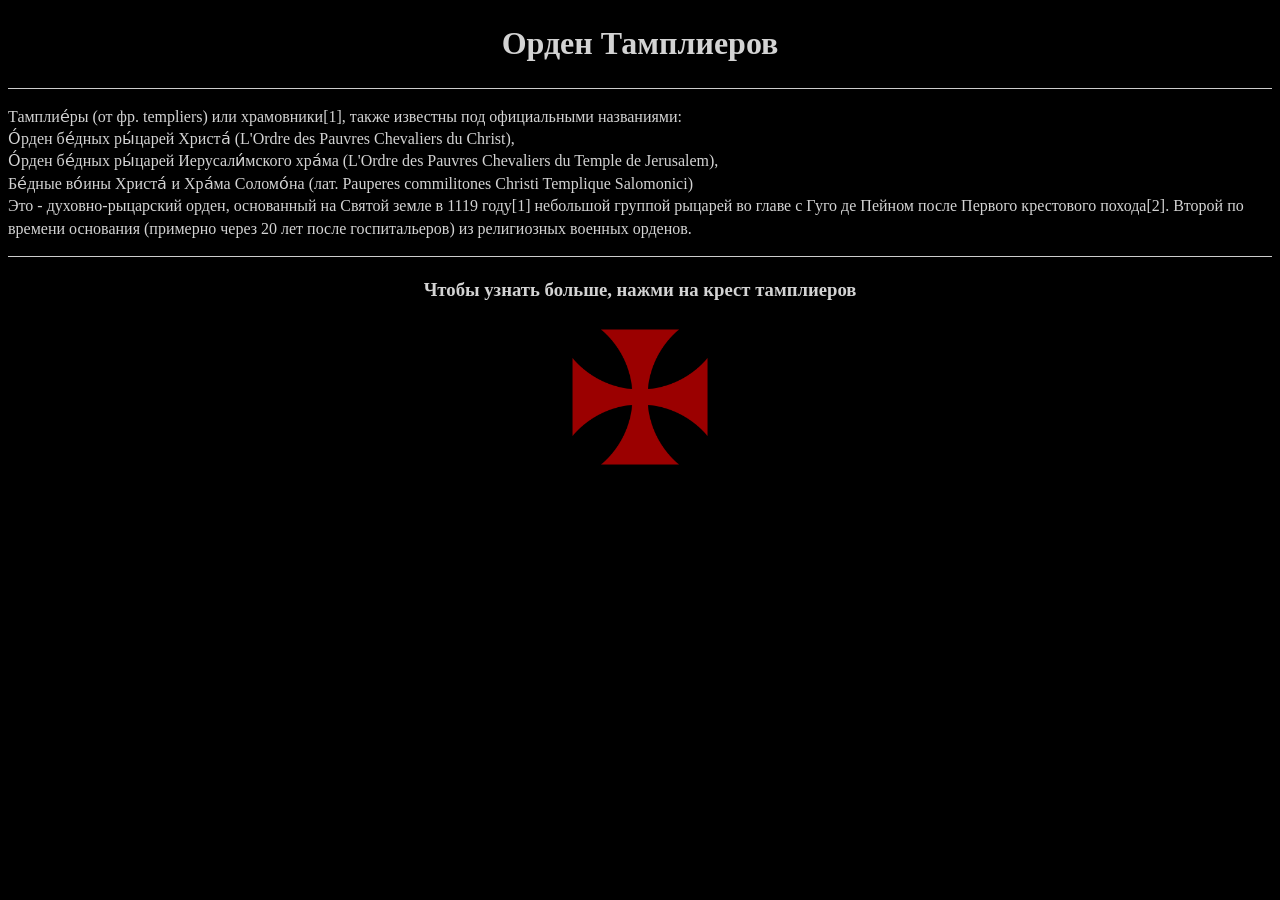
==== index.html @ 36c99329 "new" ====
<!doctype html>
<html class="no-js" lang="">

<head>
  <meta charset="utf-8">
  <meta name="viewport" content="width=device-width, initial-scale=1">
  <title></title>
  <link rel="stylesheet" href="css/style.css">
  <meta name="description" content="">

  <meta property="og:title" content="">
  <meta property="og:type" content="">
  <meta property="og:url" content="">
  <meta property="og:image" content="">
  <meta property="og:image:alt" content="">

  <link rel="icon" href="/favicon.ico" sizes="any">
  <link rel="icon" href="/icon.svg" type="image/svg+xml">
  <link rel="apple-touch-icon" href="icon.png">

  <link rel="manifest" href="site.webmanifest">
  <meta name="theme-color" content="#fafafa">
</head>

<body>

  <!-- Add your site or application content here -->
  <body bgcolor = 000000>
  <body text = #d3d3d3>
  <h1 align = "middle">Орден Тамплиеров</h1>
  <hr>
  <p align="left"> Тамплие́ры (от фр. templiers) или храмовники[1], также известны под официальными названиями:<br> О́рден бе́дных ры́царей Христа́ (L'Ordre des Pauvres Chevaliers du Christ),<br> О́рден бе́дных ры́царей Иерусали́мского хра́ма (L'Ordre des Pauvres Chevaliers du Temple de Jerusalem), <br>Бе́дные во́ины Христа́ и Хра́ма Соломо́на (лат. Pauperes commilitones Christi Templique Salomonici)<br> Это - духовно-рыцарский орден, основанный на Святой земле в 1119 году[1] небольшой группой рыцарей во главе с Гуго де Пейном после Первого крестового похода[2]. Второй по времени основания (примерно через 20 лет после госпитальеров) из религиозных военных орденов.</p>
  <script src="js/app.js"></script>
  <hr>
  <h3 align="middle"> Чтобы узнать больше, нажми на крест тамплиеров</h3>
  <center>

  <img src="cross.png" align = middle widht = 150 height = 150 usemap="#link">
    <map name="link">
    <area shape ="rect" coords="0,0,150,150" href = "page2.html">
    </map>
    </center>
</body>

</html>
---- css/style.css ----
/*! HTML5 Boilerplate v9.0.1 | MIT License | https://html5boilerplate.com/ */

/* main.css 3.0.0 | MIT License | https://github.com/h5bp/main.css#readme */
/*
 * What follows is the result of much research on cross-browser styling.
 * Credit left inline and big thanks to Nicolas Gallagher, Jonathan Neal,
 * Kroc Camen, and the H5BP dev community and team.
 */

/* ==========================================================================
   Base styles: opinionated defaults
   ========================================================================== */

html {
  color: #222;
  font-size: 1em;
  line-height: 1.4;
}

/*
 * Remove text-shadow in selection highlight:
 * https://twitter.com/miketaylr/status/12228805301
 *
 * Customize the background color to match your design.
 */

::-moz-selection {
  background: #b3d4fc;
  text-shadow: none;
}

::selection {
  background: #b3d4fc;
  text-shadow: none;
}

/*
 * A better looking default horizontal rule
 */

hr {
  display: block;
  height: 1px;
  border: 0;
  border-top: 1px solid #ccc;
  margin: 1em 0;
  padding: 0;
}

/*
 * Remove the gap between audio, canvas, iframes,
 * images, videos and the bottom of their containers:
 * https://github.com/h5bp/html5-boilerplate/issues/440
 */

audio,
canvas,
iframe,
img,
svg,
video {
  vertical-align: middle;
}

/*
 * Remove default fieldset styles.
 */

fieldset {
  border: 0;
  margin: 0;
  padding: 0;
}

/*
 * Allow only vertical resizing of textareas.
 */

textarea {
  resize: vertical;
}

/* ==========================================================================
   Author's custom styles
   ========================================================================== */

/* ==========================================================================
   Helper classes
   ========================================================================== */

/*
 * Hide visually and from screen readers
 */

.hidden,
[hidden] {
  display: none !important;
}

/*
 * Hide only visually, but have it available for screen readers:
 * https://snook.ca/archives/html_and_css/hiding-content-for-accessibility
 *
 * 1. For long content, line feeds are not interpreted as spaces and small width
 *    causes content to wrap 1 word per line:
 *    https://medium.com/@jessebeach/beware-smushed-off-screen-accessible-text-5952a4c2cbfe
 */

.visually-hidden {
  border: 0;
  clip: rect(0, 0, 0, 0);
  height: 1px;
  margin: -1px;
  overflow: hidden;
  padding: 0;
  position: absolute;
  white-space: nowrap;
  width: 1px;
  /* 1 */
}

/*
 * Extends the .visually-hidden class to allow the element
 * to be focusable when navigated to via the keyboard:
 * https://www.drupal.org/node/897638
 */

.visually-hidden.focusable:active,
.visually-hidden.focusable:focus {
  clip: auto;
  height: auto;
  margin: 0;
  overflow: visible;
  position: static;
  white-space: inherit;
  width: auto;
}

/*
 * Hide visually and from screen readers, but maintain layout
 */

.invisible {
  visibility: hidden;
}

/*
 * Clearfix: contain floats
 *
 * The use of `table` rather than `block` is only necessary if using
 * `::before` to contain the top-margins of child elements.
 */

.clearfix::before,
.clearfix::after {
  content: "";
  display: table;
}

.clearfix::after {
  clear: both;
}

/* ==========================================================================
   EXAMPLE Media Queries for Responsive Design.
   These examples override the primary ('mobile first') styles.
   Modify as content requires.
   ========================================================================== */

@media only screen and (min-width: 35em) {
  /* Style adjustments for viewports that meet the condition */
}

@media print,
  (-webkit-min-device-pixel-ratio: 1.25),
  (min-resolution: 1.25dppx),
  (min-resolution: 120dpi) {
  /* Style adjustments for high resolution devices */
}

/* ==========================================================================
   Print styles.
   Inlined to avoid the additional HTTP request:
   https://www.phpied.com/delay-loading-your-print-css/
   ========================================================================== */

@media print {
  *,
  *::before,
  *::after {
    background: #fff !important;
    color: #000 !important;
    /* Black prints faster */
    box-shadow: none !important;
    text-shadow: none !important;
  }

  a,
  a:visited {
    text-decoration: underline;
  }

  a[href]::after {
    content: " (" attr(href) ")";
  }

  abbr[title]::after {
    content: " (" attr(title) ")";
  }

  /*
   * Don't show links that are fragment identifiers,
   * or use the `javascript:` pseudo protocol
   */
  a[href^="#"]::after,
  a[href^="javascript:"]::after {
    content: "";
  }

  pre {
    white-space: pre-wrap !important;
  }

  pre,
  blockquote {
    border: 1px solid #999;
    page-break-inside: avoid;
  }

  tr,
  img {
    page-break-inside: avoid;
  }

  p,
  h2,
  h3 {
    orphans: 3;
    widows: 3;
  }

  h2,
  h3 {
    page-break-after: avoid;
  }
}
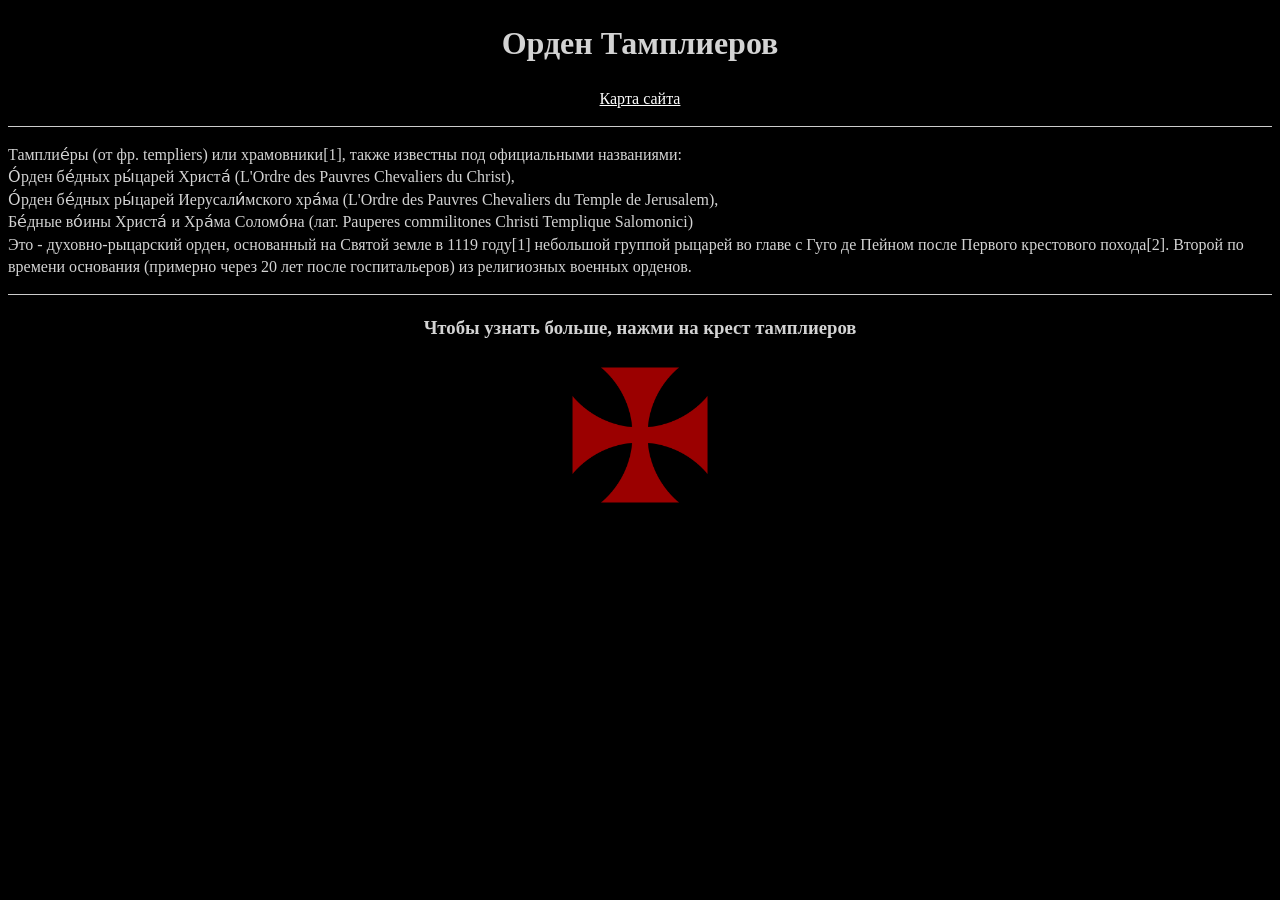
==== commit 6f57a746: "new" ====
--- a/index.html
+++ b/index.html
@@ -2,6 +2,7 @@
 <html class="no-js" lang="">
 
 <head>
+  <link rel="stylesheet" href="style.css">
   <meta charset="utf-8">
   <meta name="viewport" content="width=device-width, initial-scale=1">
   <title></title>
@@ -27,7 +28,14 @@
   <!-- Add your site or application content here -->
   <body bgcolor = 000000>
   <body text = #d3d3d3>
+  <div class="grad">
   <h1 align = "middle">Орден Тамплиеров</h1>
+    </div>
+  <div class="links"
+  <p align ="middle">
+    <a href="map.html"> Карта сайта</a>
+    </div>
+  </p>
   <hr>
   <p align="left"> Тамплие́ры (от фр. templiers) или храмовники[1], также известны под официальными названиями:<br> О́рден бе́дных ры́царей Христа́ (L'Ordre des Pauvres Chevaliers du Christ),<br> О́рден бе́дных ры́царей Иерусали́мского хра́ма (L'Ordre des Pauvres Chevaliers du Temple de Jerusalem), <br>Бе́дные во́ины Христа́ и Хра́ма Соломо́на (лат. Pauperes commilitones Christi Templique Salomonici)<br> Это - духовно-рыцарский орден, основанный на Святой земле в 1119 году[1] небольшой группой рыцарей во главе с Гуго де Пейном после Первого крестового похода[2]. Второй по времени основания (примерно через 20 лет после госпитальеров) из религиозных военных орденов.</p>
   <script src="js/app.js"></script>
--- a/style.css
+++ b/style.css
@@ -0,0 +1,17 @@
+.links a
+{
+  color:white;
+}
+.links a:hover
+{
+  text-decoration: none;
+  color:#FFFAC0;
+  background: red;
+}
+.grad {
+  animation: colorChange 5s infinite alternate;
+}
+@keyframes colorChange {
+  0% { color:white; }
+  100% { color:#ff0000; }
+}
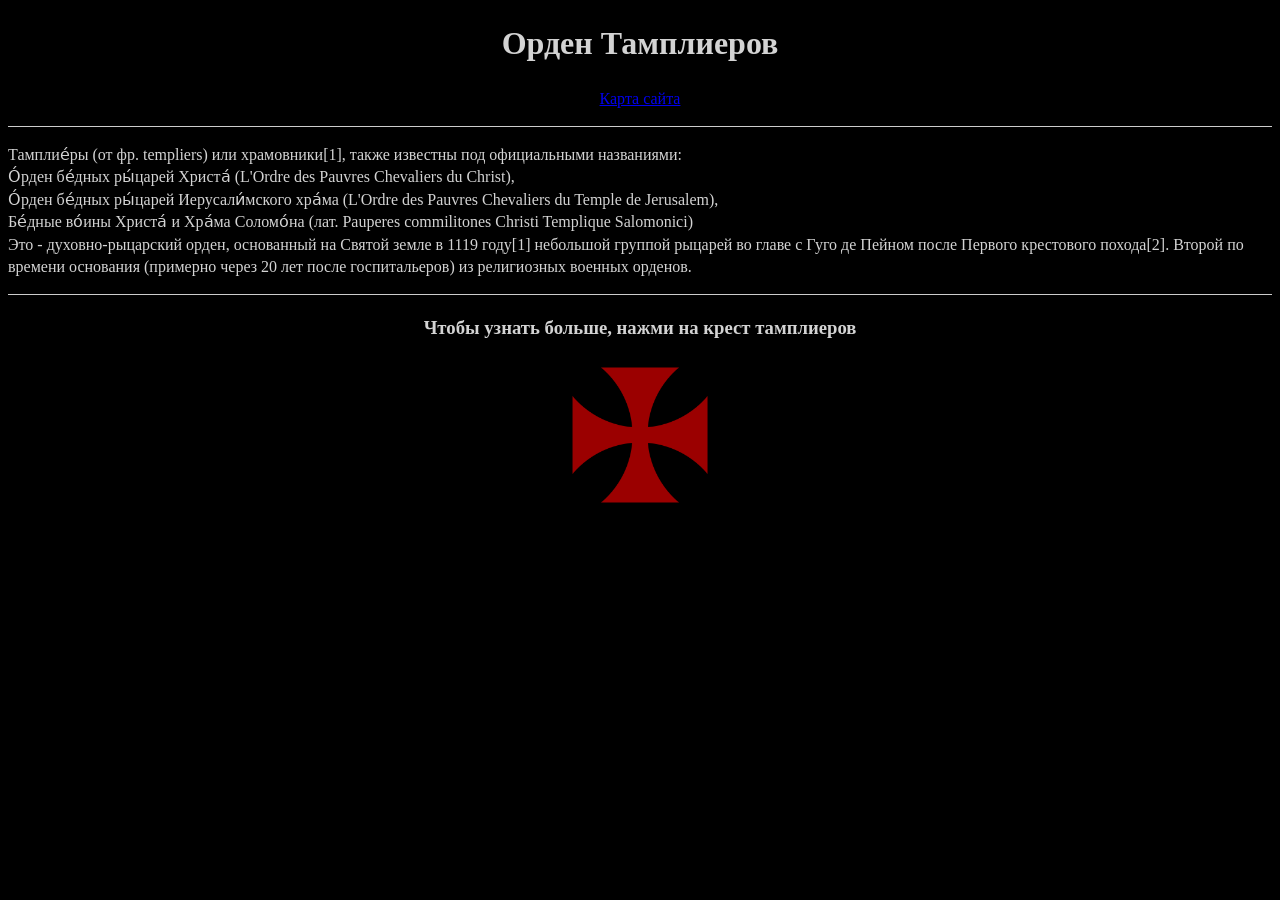
==== commit f9cb5f35: "new" ====
--- a/index.html
+++ b/index.html
@@ -2,7 +2,6 @@
 <html class="no-js" lang="">
 
 <head>
-  <link rel="stylesheet" href="style.css">
   <meta charset="utf-8">
   <meta name="viewport" content="width=device-width, initial-scale=1">
   <title></title>
@@ -15,9 +14,9 @@
   <meta property="og:image" content="">
   <meta property="og:image:alt" content="">
 
-  <link rel="icon" href="/favicon.ico" sizes="any">
-  <link rel="icon" href="/icon.svg" type="image/svg+xml">
-  <link rel="apple-touch-icon" href="icon.png">
+  <link rel="icon" href="/img/favicon.ico" sizes="any">
+  <link rel="icon" href="/img/icon.svg" type="image/svg+xml">
+  <link rel="apple-touch-icon" href="img/icon.png">
 
   <link rel="manifest" href="site.webmanifest">
   <meta name="theme-color" content="#fafafa">
@@ -43,7 +42,7 @@
   <h3 align="middle"> Чтобы узнать больше, нажми на крест тамплиеров</h3>
   <center>
 
-  <img src="cross.png" align = middle widht = 150 height = 150 usemap="#link">
+  <img src="img/cross.png" align = middle widht = 150 height = 150 usemap="#link">
     <map name="link">
     <area shape ="rect" coords="0,0,150,150" href = "page2.html">
     </map>
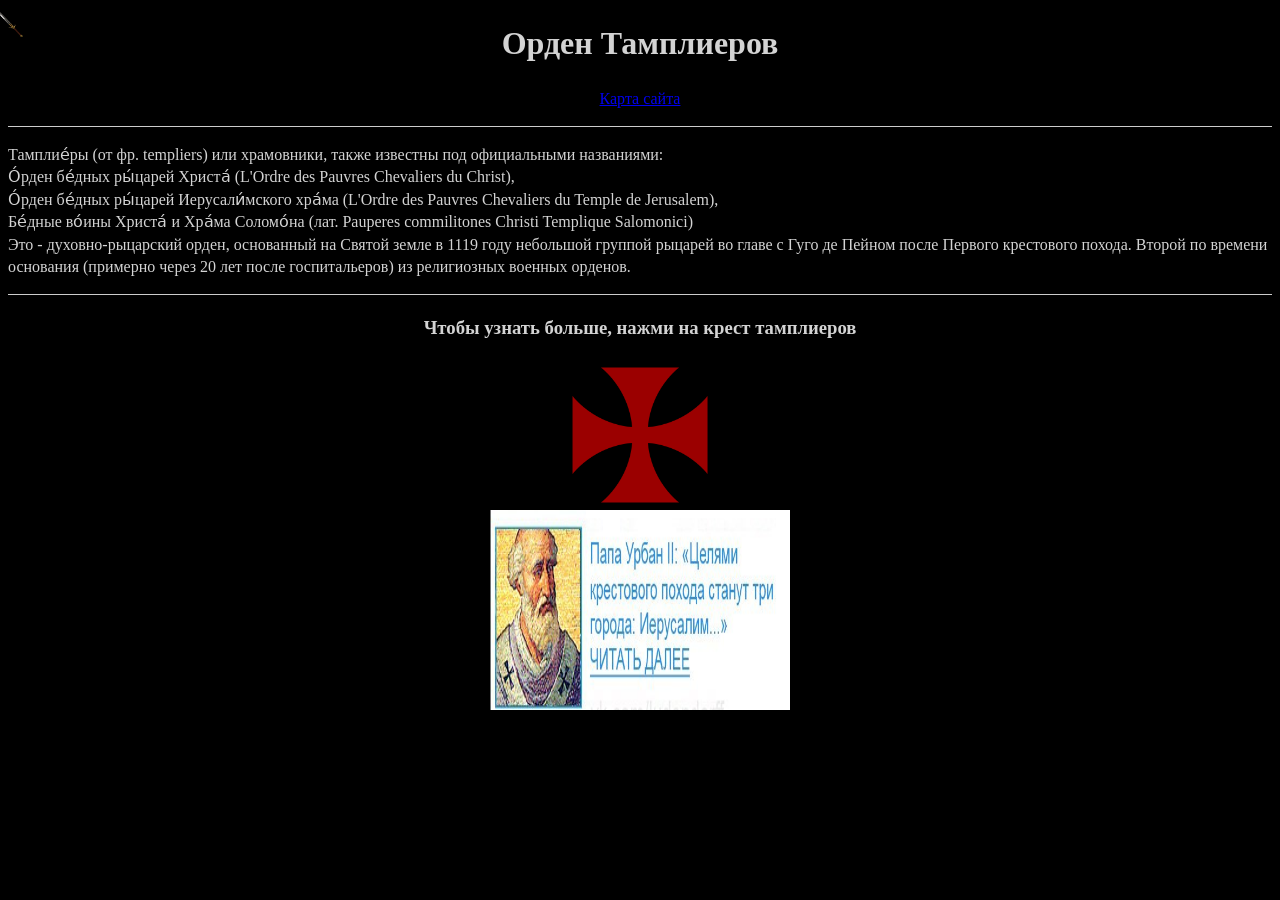
==== commit 47c18315: "new" ====
--- a/index.html
+++ b/index.html
@@ -1,10 +1,9 @@
 <!doctype html>
 <html class="no-js" lang="">
-
 <head>
   <meta charset="utf-8">
   <meta name="viewport" content="width=device-width, initial-scale=1">
-  <title></title>
+  <title>Орден Тамплиеров</title>
   <link rel="stylesheet" href="css/style.css">
   <meta name="description" content="">
 
@@ -20,33 +19,102 @@
 
   <link rel="manifest" href="site.webmanifest">
   <meta name="theme-color" content="#fafafa">
+
+  <style>
+    body {
+      cursor: none;
+      background-color: black;
+      color: #d3d3d3;
+    }
+    img{
+      cursor: none;
+    }
+      a{
+        cursor: none;
+      }
+      area{
+        cursor: none;
+      }
+    .custom-cursor {
+      position: absolute;
+      width: 32px;
+      height: 32px;
+      background: url('img/cursor.png') no-repeat center;
+      background-size: contain;
+      pointer-events: none;
+      transform: translate(-50%, -50%);
+    }
+  </style>
 </head>
 
 <body>
+<div class="custom-cursor"></div>
+<script>
+  document.addEventListener("DOMContentLoaded", function () {
+    const cursor = document.querySelector(".custom-cursor");
 
-  <!-- Add your site or application content here -->
-  <body bgcolor = 000000>
-  <body text = #d3d3d3>
-  <div class="grad">
-  <h1 align = "middle">Орден Тамплиеров</h1>
-    </div>
-  <div class="links"
-  <p align ="middle">
+    document.addEventListener("mousemove", (e) => {
+      cursor.style.left = `${e.pageX}px`;
+      cursor.style.top = `${e.pageY}px`;
+    });
+  });
+</script>
+<div class="grad">
+  <h1 align="middle">Орден Тамплиеров</h1>
+</div>
+
+<div class="links">
+  <p align="middle">
     <a href="map.html"> Карта сайта</a>
-    </div>
   </p>
-  <hr>
-  <p align="left"> Тамплие́ры (от фр. templiers) или храмовники[1], также известны под официальными названиями:<br> О́рден бе́дных ры́царей Христа́ (L'Ordre des Pauvres Chevaliers du Christ),<br> О́рден бе́дных ры́царей Иерусали́мского хра́ма (L'Ordre des Pauvres Chevaliers du Temple de Jerusalem), <br>Бе́дные во́ины Христа́ и Хра́ма Соломо́на (лат. Pauperes commilitones Christi Templique Salomonici)<br> Это - духовно-рыцарский орден, основанный на Святой земле в 1119 году[1] небольшой группой рыцарей во главе с Гуго де Пейном после Первого крестового похода[2]. Второй по времени основания (примерно через 20 лет после госпитальеров) из религиозных военных орденов.</p>
-  <script src="js/app.js"></script>
-  <hr>
-  <h3 align="middle"> Чтобы узнать больше, нажми на крест тамплиеров</h3>
-  <center>
+</div>
 
-  <img src="img/cross.png" align = middle widht = 150 height = 150 usemap="#link">
-    <map name="link">
-    <area shape ="rect" coords="0,0,150,150" href = "page2.html">
-    </map>
-    </center>
+<hr>
+
+<p align="left">
+  Тамплие́ры (от фр. templiers) или храмовники, также известны под официальными названиями:<br>
+  О́рден бе́дных ры́царей Христа́ (L'Ordre des Pauvres Chevaliers du Christ),<br>
+  О́рден бе́дных ры́царей Иерусали́мского хра́ма (L'Ordre des Pauvres Chevaliers du Temple de Jerusalem),<br>
+  Бе́дные во́ины Христа́ и Хра́ма Соломо́на (лат. Pauperes commilitones Christi Templique Salomonici)<br>
+  Это - духовно-рыцарский орден, основанный на Святой земле в 1119 году небольшой группой рыцарей во главе с Гуго де Пейном после Первого крестового похода. Второй по времени основания (примерно через 20 лет после госпитальеров) из религиозных военных орденов.
+</p>
+
+<script>
+  document.addEventListener("DOMContentLoaded", function () {
+    const cursor = document.querySelector(".custom-cursor");
+
+    document.addEventListener("mousemove", (e) => {
+      cursor.style.left = `${e.pageX}px`;
+      cursor.style.top = `${e.pageY}px`;
+    });
+  });
+</script>
+
+<hr>
+<h3 align="middle">Чтобы узнать больше, нажми на крест тамплиеров</h3>
+<center>
+  <img src="img/cross.png" width="150" height="150" usemap="#link">
+  <map name="link">
+    <area shape="rect" coords="0,0,150,150" href="page2.html">
+  </map>
+  <br>
+  <img id=ad src="img/reklama1.png" width="300" height="200">
+  <script>
+    document.addEventListener("DOMContentLoaded", function() {
+      const ad = document.getElementById('ad');
+      const ads = [
+        'img/reklama1.png',
+        'img/reklama2.png',
+        'img/reklama3.png',
+        'img/reklama4.png',
+        'img/reklama5.png',
+      ];
+      ad.onclick = function() {
+        const randomIndex = Math.floor(Math.random() * ads.length);
+        this.src = ads[randomIndex];
+      };
+    });
+    </script>
+</center>
 </body>
-
 </html>
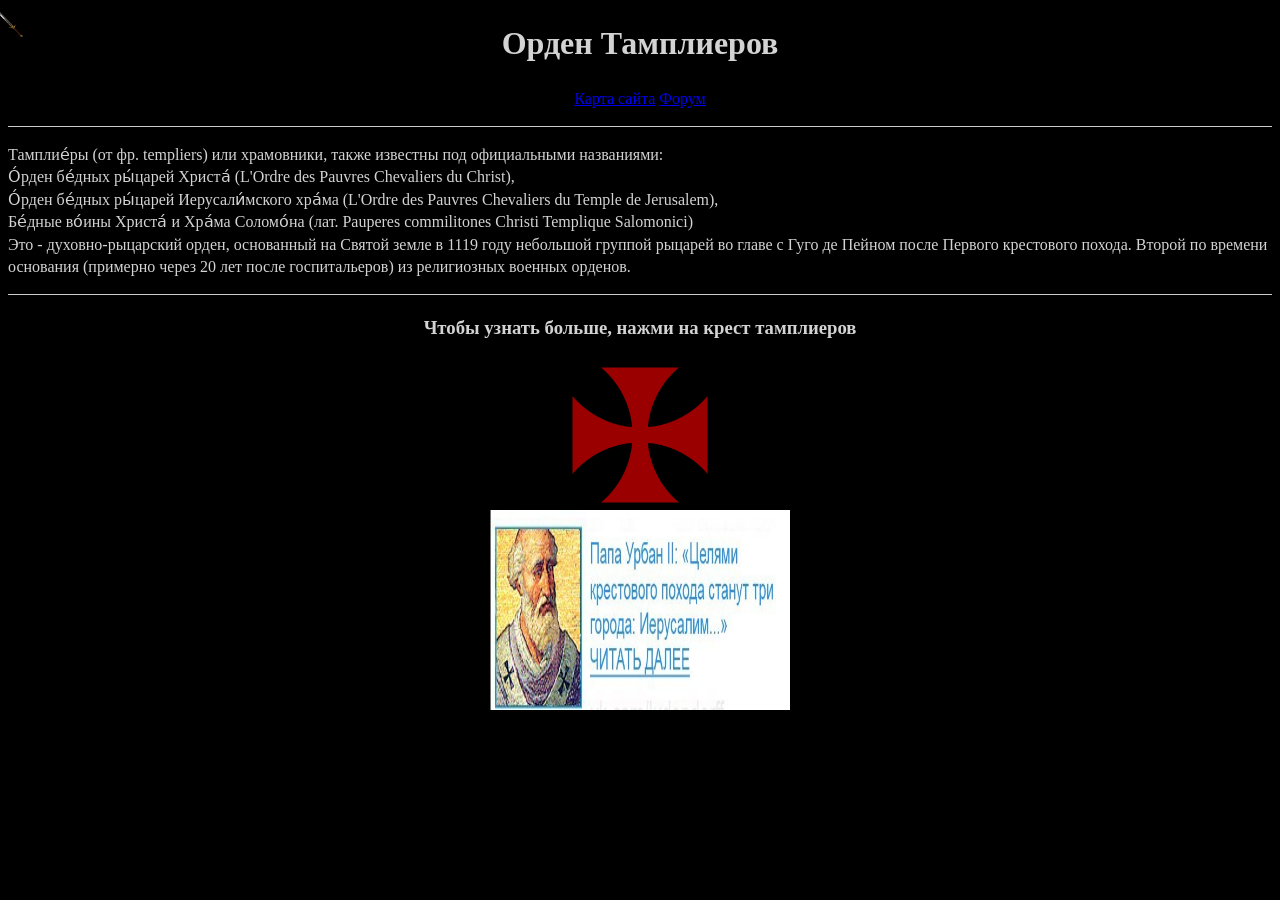
==== commit c3ec5174: "new" ====
--- a/index.html
+++ b/index.html
@@ -66,6 +66,7 @@
 <div class="links">
   <p align="middle">
     <a href="map.html"> Карта сайта</a>
+    <a href="forum.html"> Форум</a>
   </p>
 </div>
 
@@ -115,6 +116,8 @@
       };
     });
     </script>
+
+  <script src="js/app.js"></script>
 </center>
 </body>
 </html>
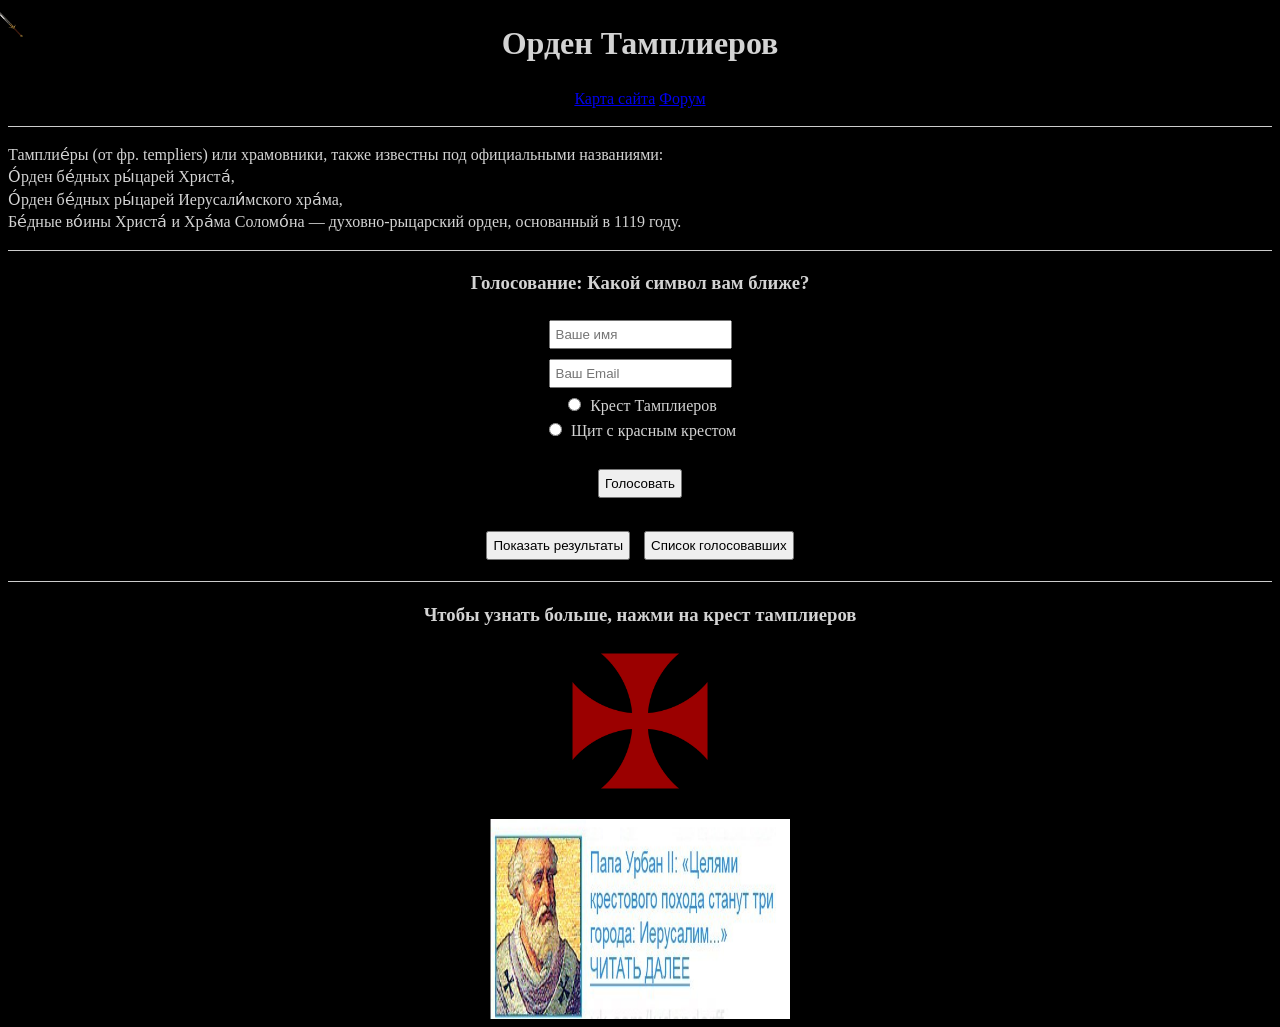
==== commit 9fbade99: "new" ====
--- a/index.html
+++ b/index.html
@@ -5,18 +5,12 @@
   <meta name="viewport" content="width=device-width, initial-scale=1">
   <title>Орден Тамплиеров</title>
   <link rel="stylesheet" href="css/style.css">
+  <script src="https://code.jquery.com/jquery-3.6.0.min.js"></script>
+
   <meta name="description" content="">
-
-  <meta property="og:title" content="">
-  <meta property="og:type" content="">
-  <meta property="og:url" content="">
-  <meta property="og:image" content="">
-  <meta property="og:image:alt" content="">
-
   <link rel="icon" href="/img/favicon.ico" sizes="any">
   <link rel="icon" href="/img/icon.svg" type="image/svg+xml">
   <link rel="apple-touch-icon" href="img/icon.png">
-
   <link rel="manifest" href="site.webmanifest">
   <meta name="theme-color" content="#fafafa">
 
@@ -26,15 +20,9 @@
       background-color: black;
       color: #d3d3d3;
     }
-    img{
+    img, a, area {
       cursor: none;
     }
-      a{
-        cursor: none;
-      }
-      area{
-        cursor: none;
-      }
     .custom-cursor {
       position: absolute;
       width: 32px;
@@ -44,6 +32,10 @@
       pointer-events: none;
       transform: translate(-50%, -50%);
     }
+    input, button {
+      margin: 5px;
+      padding: 5px;
+    }
   </style>
 </head>
 
@@ -52,21 +44,21 @@
 <script>
   document.addEventListener("DOMContentLoaded", function () {
     const cursor = document.querySelector(".custom-cursor");
-
     document.addEventListener("mousemove", (e) => {
       cursor.style.left = `${e.pageX}px`;
       cursor.style.top = `${e.pageY}px`;
     });
   });
 </script>
+
 <div class="grad">
   <h1 align="middle">Орден Тамплиеров</h1>
 </div>
 
 <div class="links">
   <p align="middle">
-    <a href="map.html"> Карта сайта</a>
-    <a href="forum.html"> Форум</a>
+    <a href="map.html">Карта сайта</a>
+    <a href="forum.html">Форум</a>
   </p>
 </div>
 
@@ -74,50 +66,104 @@
 
 <p align="left">
   Тамплие́ры (от фр. templiers) или храмовники, также известны под официальными названиями:<br>
-  О́рден бе́дных ры́царей Христа́ (L'Ordre des Pauvres Chevaliers du Christ),<br>
-  О́рден бе́дных ры́царей Иерусали́мского хра́ма (L'Ordre des Pauvres Chevaliers du Temple de Jerusalem),<br>
-  Бе́дные во́ины Христа́ и Хра́ма Соломо́на (лат. Pauperes commilitones Christi Templique Salomonici)<br>
-  Это - духовно-рыцарский орден, основанный на Святой земле в 1119 году небольшой группой рыцарей во главе с Гуго де Пейном после Первого крестового похода. Второй по времени основания (примерно через 20 лет после госпитальеров) из религиозных военных орденов.
+  О́рден бе́дных ры́царей Христа́,<br>
+  О́рден бе́дных ры́царей Иерусали́мского хра́ма,<br>
+  Бе́дные во́ины Христа́ и Хра́ма Соломо́на — духовно-рыцарский орден, основанный в 1119 году.
 </p>
 
-<script>
-  document.addEventListener("DOMContentLoaded", function () {
-    const cursor = document.querySelector(".custom-cursor");
+<hr>
 
-    document.addEventListener("mousemove", (e) => {
-      cursor.style.left = `${e.pageX}px`;
-      cursor.style.top = `${e.pageY}px`;
-    });
-  });
-</script>
+<div id="voting">
+  <h3 align="middle">Голосование: Какой символ вам ближе?</h3>
+  <center>
+    <form id="voteForm">
+      <input type="text" id="name" placeholder="Ваше имя" required><br>
+      <input type="email" id="email" placeholder="Ваш Email" required><br>
+
+      <label><input type="radio" name="option" value="Крест Тамплиеров"> Крест Тамплиеров</label><br>
+      <label><input type="radio" name="option" value="Щит с красным крестом"> Щит с красным крестом</label><br><br>
+
+      <button type="submit">Голосовать</button>
+    </form>
+    <br>
+    <button id="showResults">Показать результаты</button>
+    <button id="showVoters">Список голосовавших</button>
+
+    <div id="voteResult" style="margin-top: 15px; color: #00ffcc;"></div>
+  </center>
+</div>
 
 <hr>
+
 <h3 align="middle">Чтобы узнать больше, нажми на крест тамплиеров</h3>
 <center>
   <img src="img/cross.png" width="150" height="150" usemap="#link">
   <map name="link">
     <area shape="rect" coords="0,0,150,150" href="page2.html">
   </map>
-  <br>
-  <img id=ad src="img/reklama1.png" width="300" height="200">
-  <script>
-    document.addEventListener("DOMContentLoaded", function() {
-      const ad = document.getElementById('ad');
-      const ads = [
-        'img/reklama1.png',
-        'img/reklama2.png',
-        'img/reklama3.png',
-        'img/reklama4.png',
-        'img/reklama5.png',
-      ];
-      ad.onclick = function() {
-        const randomIndex = Math.floor(Math.random() * ads.length);
-        this.src = ads[randomIndex];
-      };
+  <br><br>
+  <img id="ad" src="img/reklama1.png" width="300" height="200">
+</center>
+
+<script>
+  // Обработка рекламы
+  document.addEventListener("DOMContentLoaded", function () {
+    const ad = document.getElementById('ad');
+    const ads = [
+      'img/reklama1.png',
+      'img/reklama2.png',
+      'img/reklama3.png',
+      'img/reklama4.png',
+      'img/reklama5.png',
+    ];
+    ad.onclick = function () {
+      const randomIndex = Math.floor(Math.random() * ads.length);
+      this.src = ads[randomIndex];
+    };
+  });
+
+  // AJAX голосование
+  $(document).ready(function () {
+    $('#voteForm').on('submit', function (e) {
+      e.preventDefault();
+
+      const name = $('#name').val().trim();
+      const email = $('#email').val().trim();
+      const option = $('input[name="option"]:checked').val();
+
+      if (!name || !email || !option) {
+        $('#voteResult').html('❗ Пожалуйста, заполните все поля.');
+        return;
+      }
+
+      const emailRegex = /^[^\s@]+@[^\s@]+\.[^\s@]+$/;
+      if (!emailRegex.test(email)) {
+        $('#voteResult').html('❗ Неверный email.');
+        return;
+      }
+
+      $.post('vote_form.php', { name, email, option }, function (response) {
+        $('#voteResult').html(response);
+        $('#voteForm')[0].reset();
+      }).fail(function () {
+        $('#voteResult').html('❌ Ошибка сервера.');
+      });
     });
-    </script>
 
-  <script src="js/app.js"></script>
-</center>
+    $('#showResults').on('click', function () {
+      $.get('results.php', function (data) {
+        $('#voteResult').html(data);
+      });
+    });
+
+    $('#showVoters').on('click', function () {
+      $.get('voters.php', function (data) {
+        $('#voteResult').html(data);
+      });
+    });
+  });
+</script>
+
+<script src="js/app.js"></script>
 </body>
 </html>
